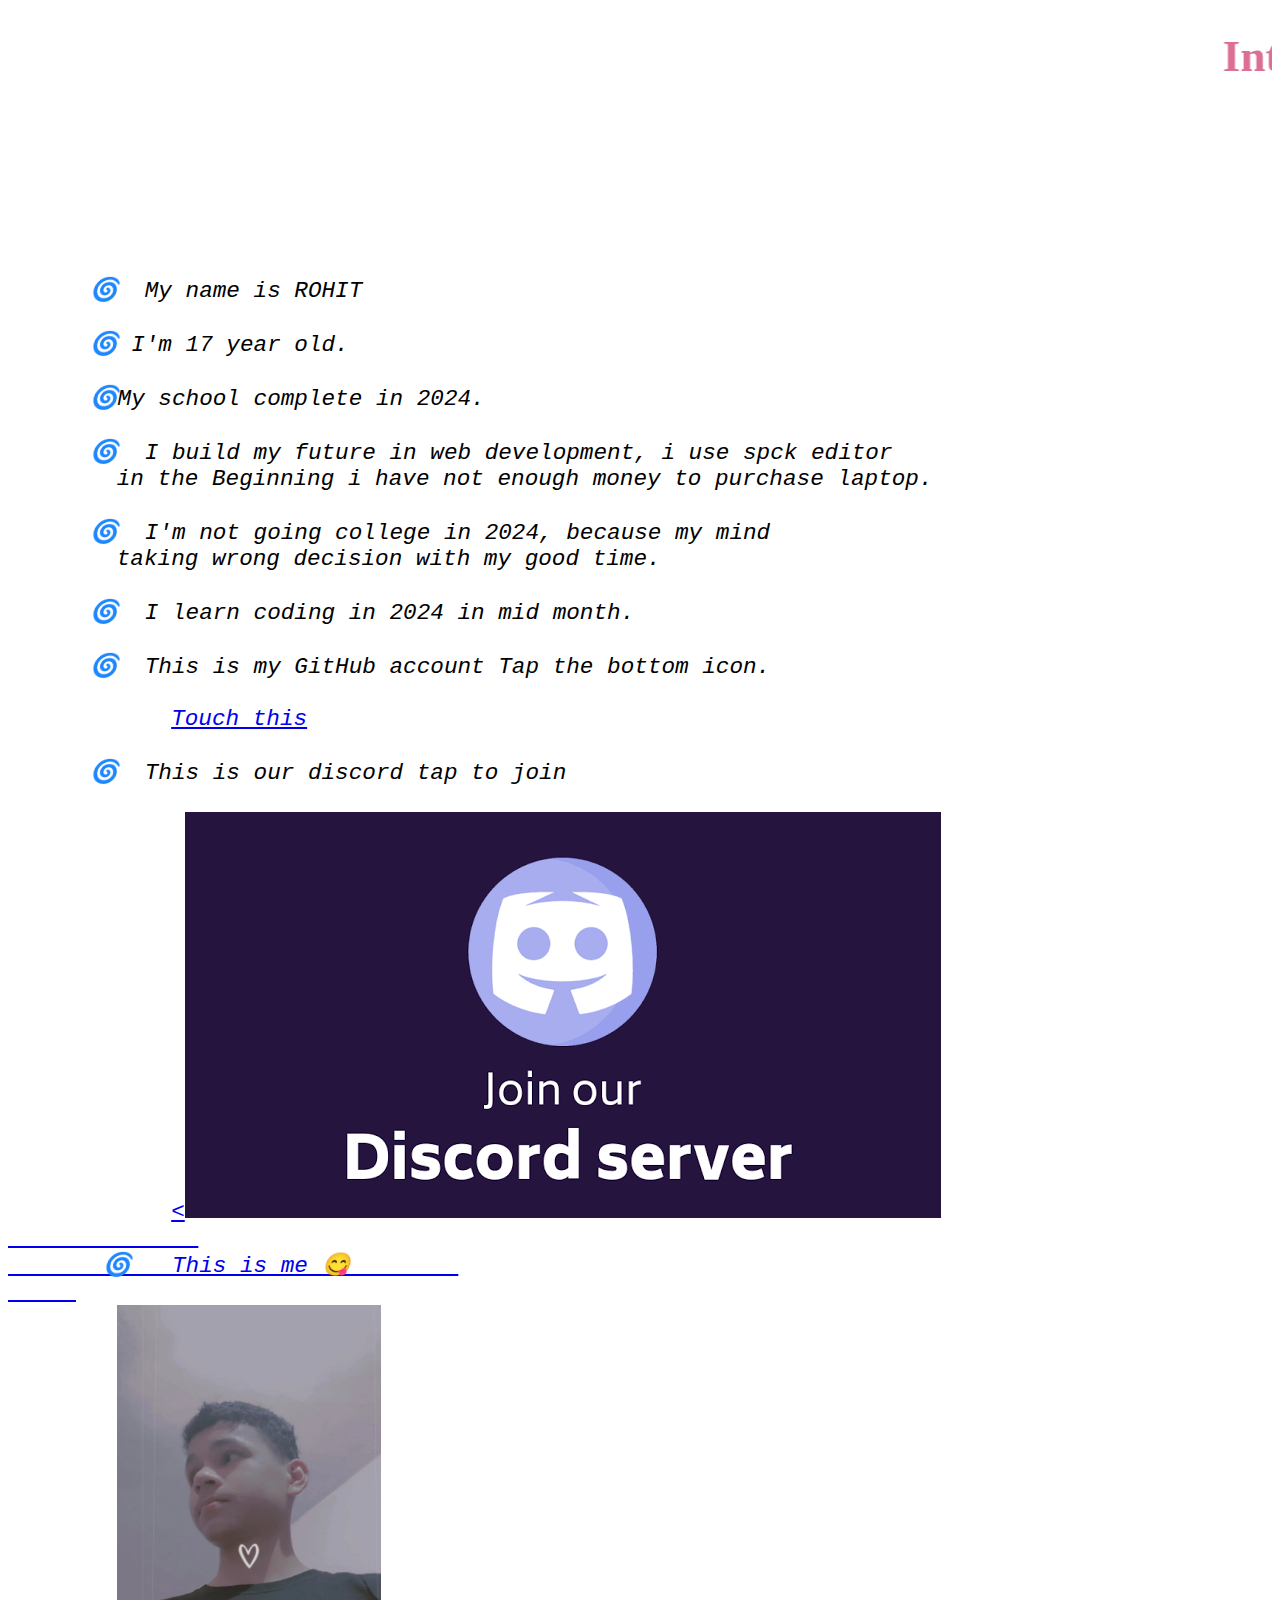
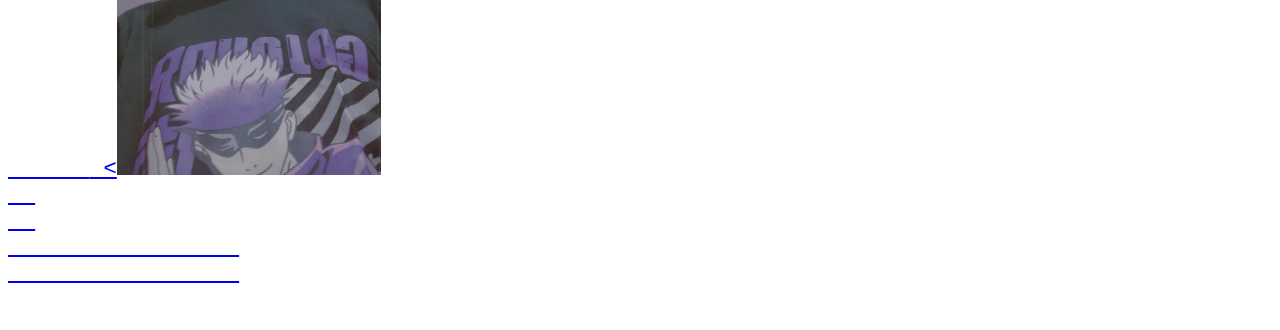
==== index.html @ 660eb676 "update" ====
<!DOCTYPE html>
<html lang="en">
<head>
  <meta charset="UTF-8">
  <meta http-equiv="X-UA-Compatible" content="IE=Edge">
  <meta name="viewport" content="width=device-width, initial-scale=1">

  <title>HTML</title>
  
  
  <!-- HTML -->
  
  

  <!-- Custom Styles -->
  <link rel="stylesheet" href="style.css">
</head>

<body>
  
  

         <div>  <h1>
            <h1 style="color: palevioletred;">
      <marquee behavior="Intro" direction="Intro">Intro</marquee>
      </h1>
  </h1>

        
         <br>
         
    <i>
      
     <div>
       
     <pre>    
     

     
      🌀  My name is ROHIT    
    
      🌀 I'm 17 year old.
        
      🌀My school complete in 2024.
        
      🌀  I build my future in web development, i use spck editor
        in the Beginning i have not enough money to purchase laptop.
        
      🌀  I'm not going college in 2024, because my mind
        taking wrong decision with my good time.
         
      🌀  I learn coding in 2024 in mid month.
        
      🌀  This is my GitHub account Tap the bottom icon.
                 
            <a href="https://github.com/Mightguy02"target>Touch this</a>
            
      🌀  This is our discord tap to join 
            
            <a href="https://discord.com/invite/w4ccC7y3"target="_main"><<img src="/Discord.png" alt="discord join"</a>
              
       🌀   This is me 😋        
     
      <span> <<img src="/Undev.jpg" alt="It's Me" height="470"
             
         
         
       </span>
  
  
                 </i>
                 </div>
                

   
           
                 </pre>
      
  
    
              <br>
 
       
  <!-- Project -->
  
  <script src="main.js"></script>
</body>
</html>
---- style.css ----
body {
 
    font-size: 17pt;
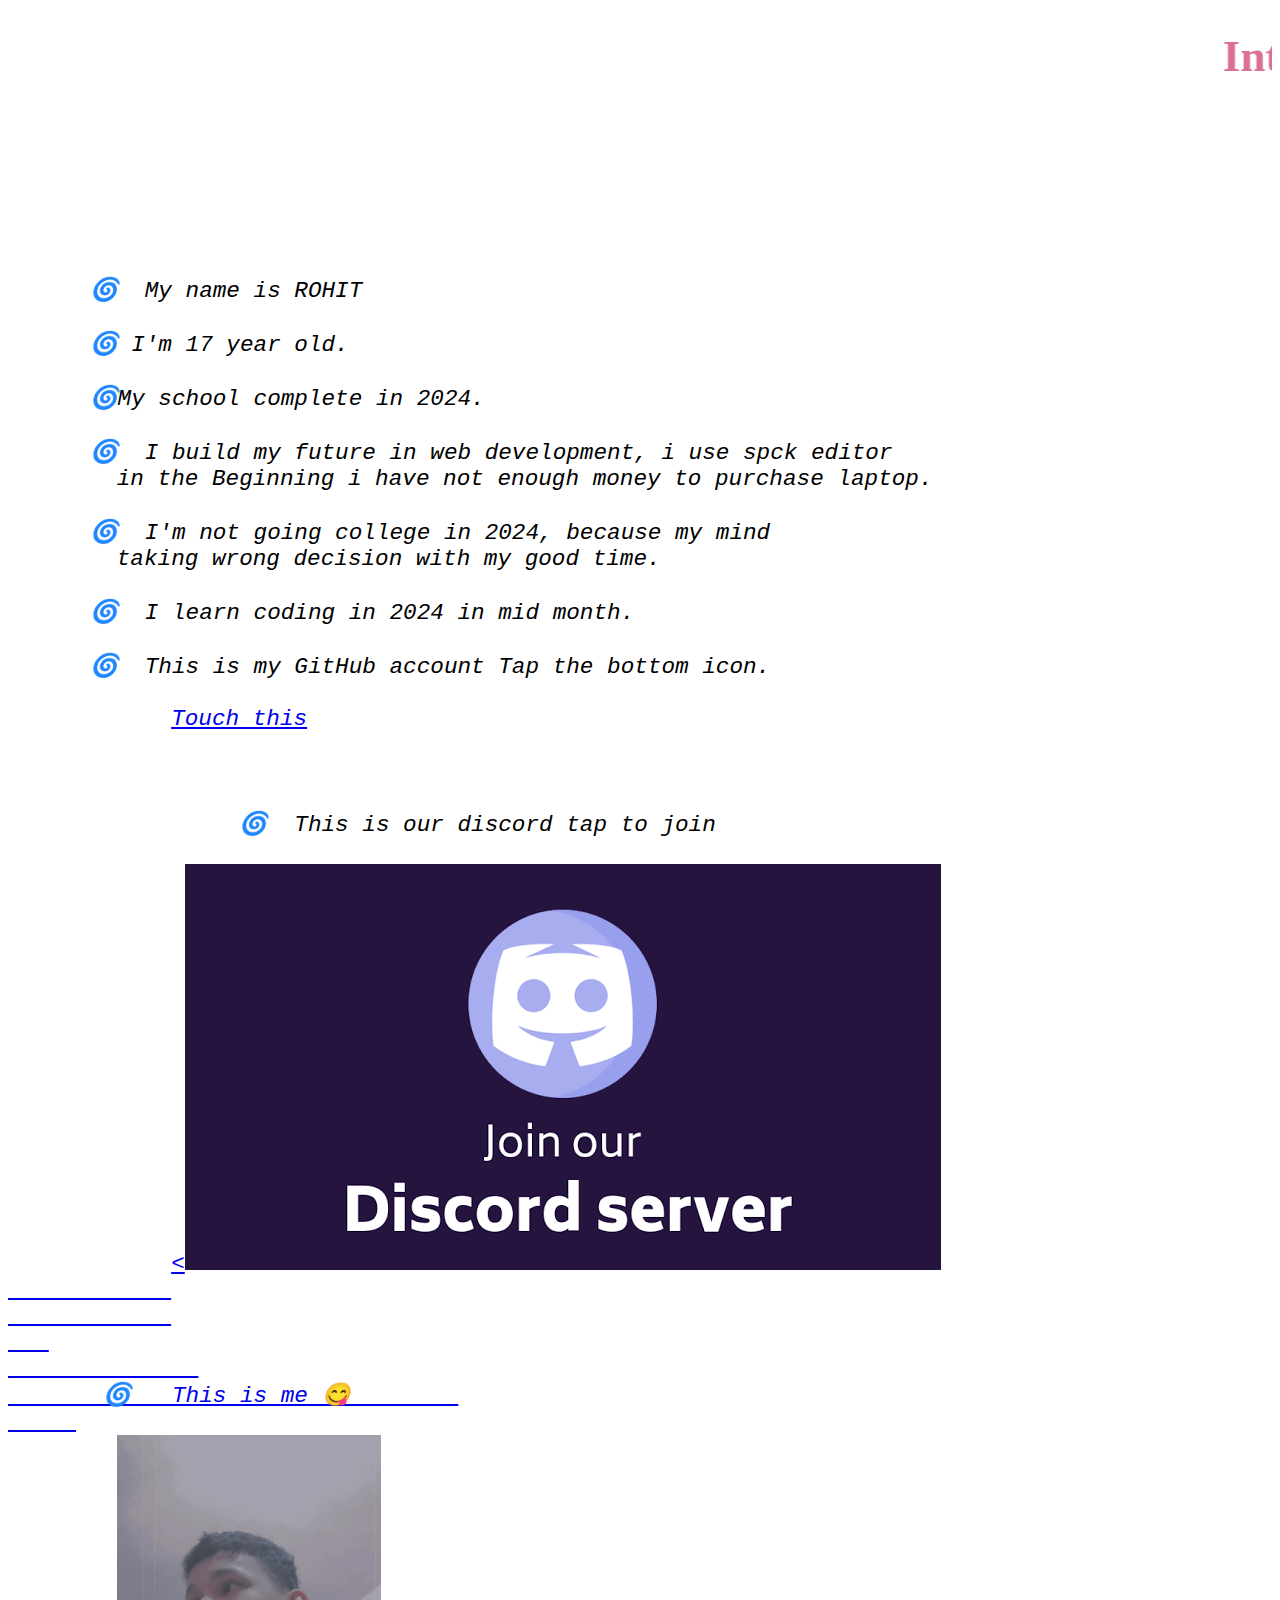
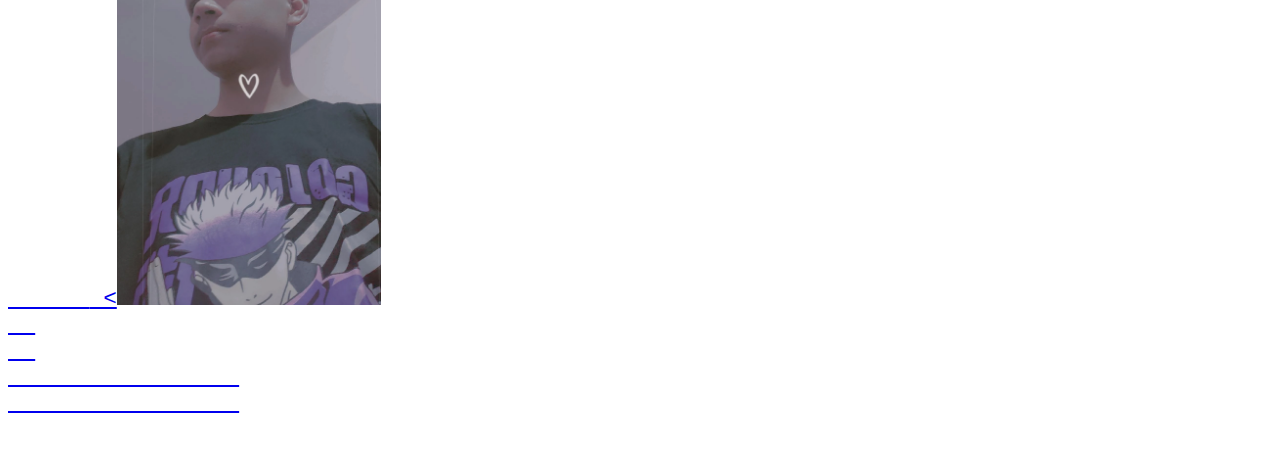
==== commit 9d9df475: "update index.html" ====
--- a/index.html
+++ b/index.html
@@ -55,14 +55,20 @@
                  
             <a href="https://github.com/Mightguy02"target>Touch this</a>
             
-      🌀  This is our discord tap to join 
+            <span>
+              
+                 🌀  This is our discord tap to join 
             
             <a href="https://discord.com/invite/w4ccC7y3"target="_main"><<img src="/Discord.png" alt="discord join"</a>
+            
+            </span>
+   
               
        🌀   This is me 😋        
      
       <span> <<img src="/Undev.jpg" alt="It's Me" height="470"
              
+           
          
          
        </span>
--- a/style.css
+++ b/style.css
@@ -1,4 +1,6 @@
 body {
  
     font-size: 17pt;
+  
+  
   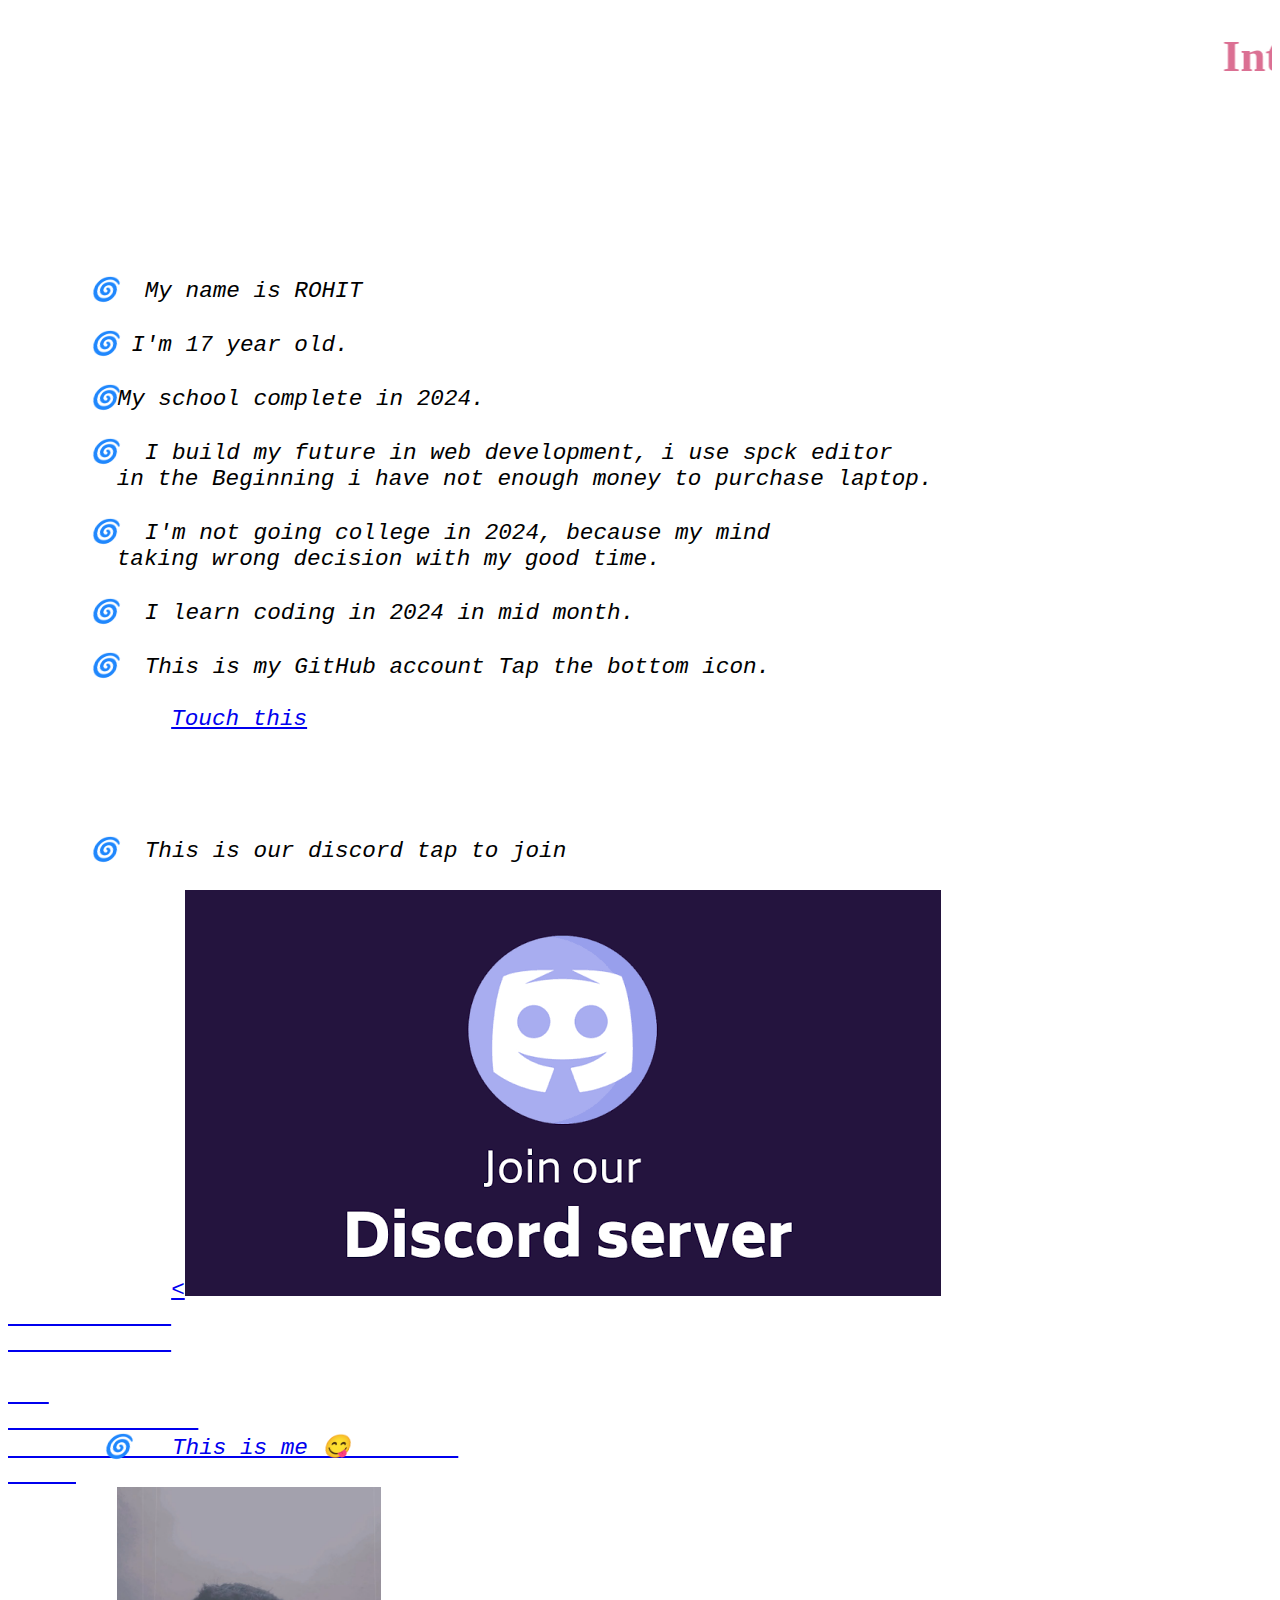
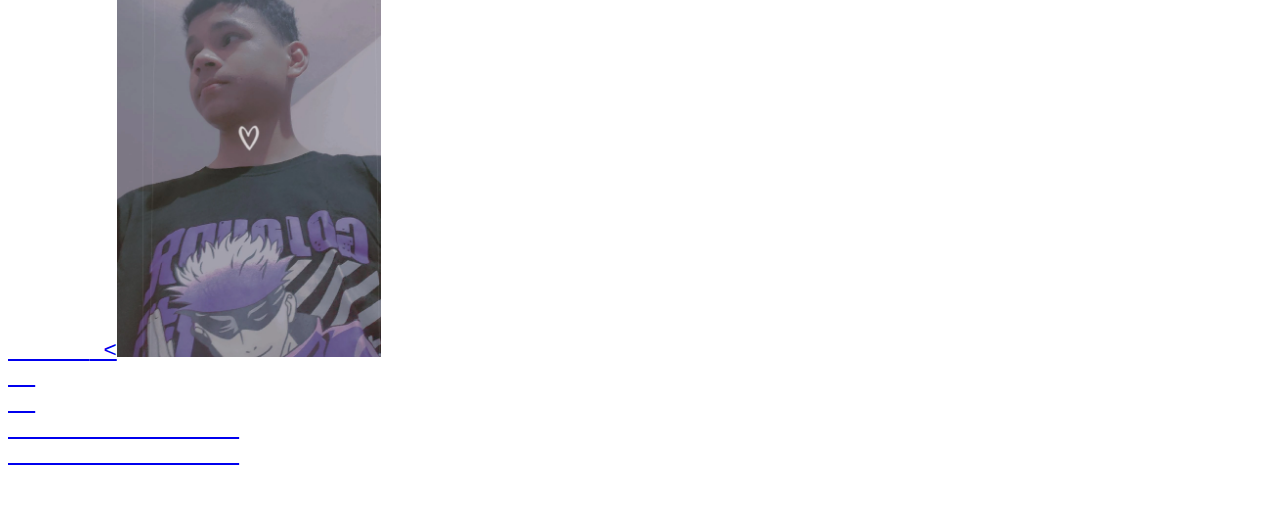
==== commit 31ccfd28: "update index.html" ====
--- a/index.html
+++ b/index.html
@@ -55,13 +55,13 @@
                  
             <a href="https://github.com/Mightguy02"target>Touch this</a>
             
-            <span>
+            <div>
               
-                 🌀  This is our discord tap to join 
+      🌀  This is our discord tap to join 
             
             <a href="https://discord.com/invite/w4ccC7y3"target="_main"><<img src="/Discord.png" alt="discord join"</a>
             
-            </span>
+            </div>
    
               
        🌀   This is me 😋        
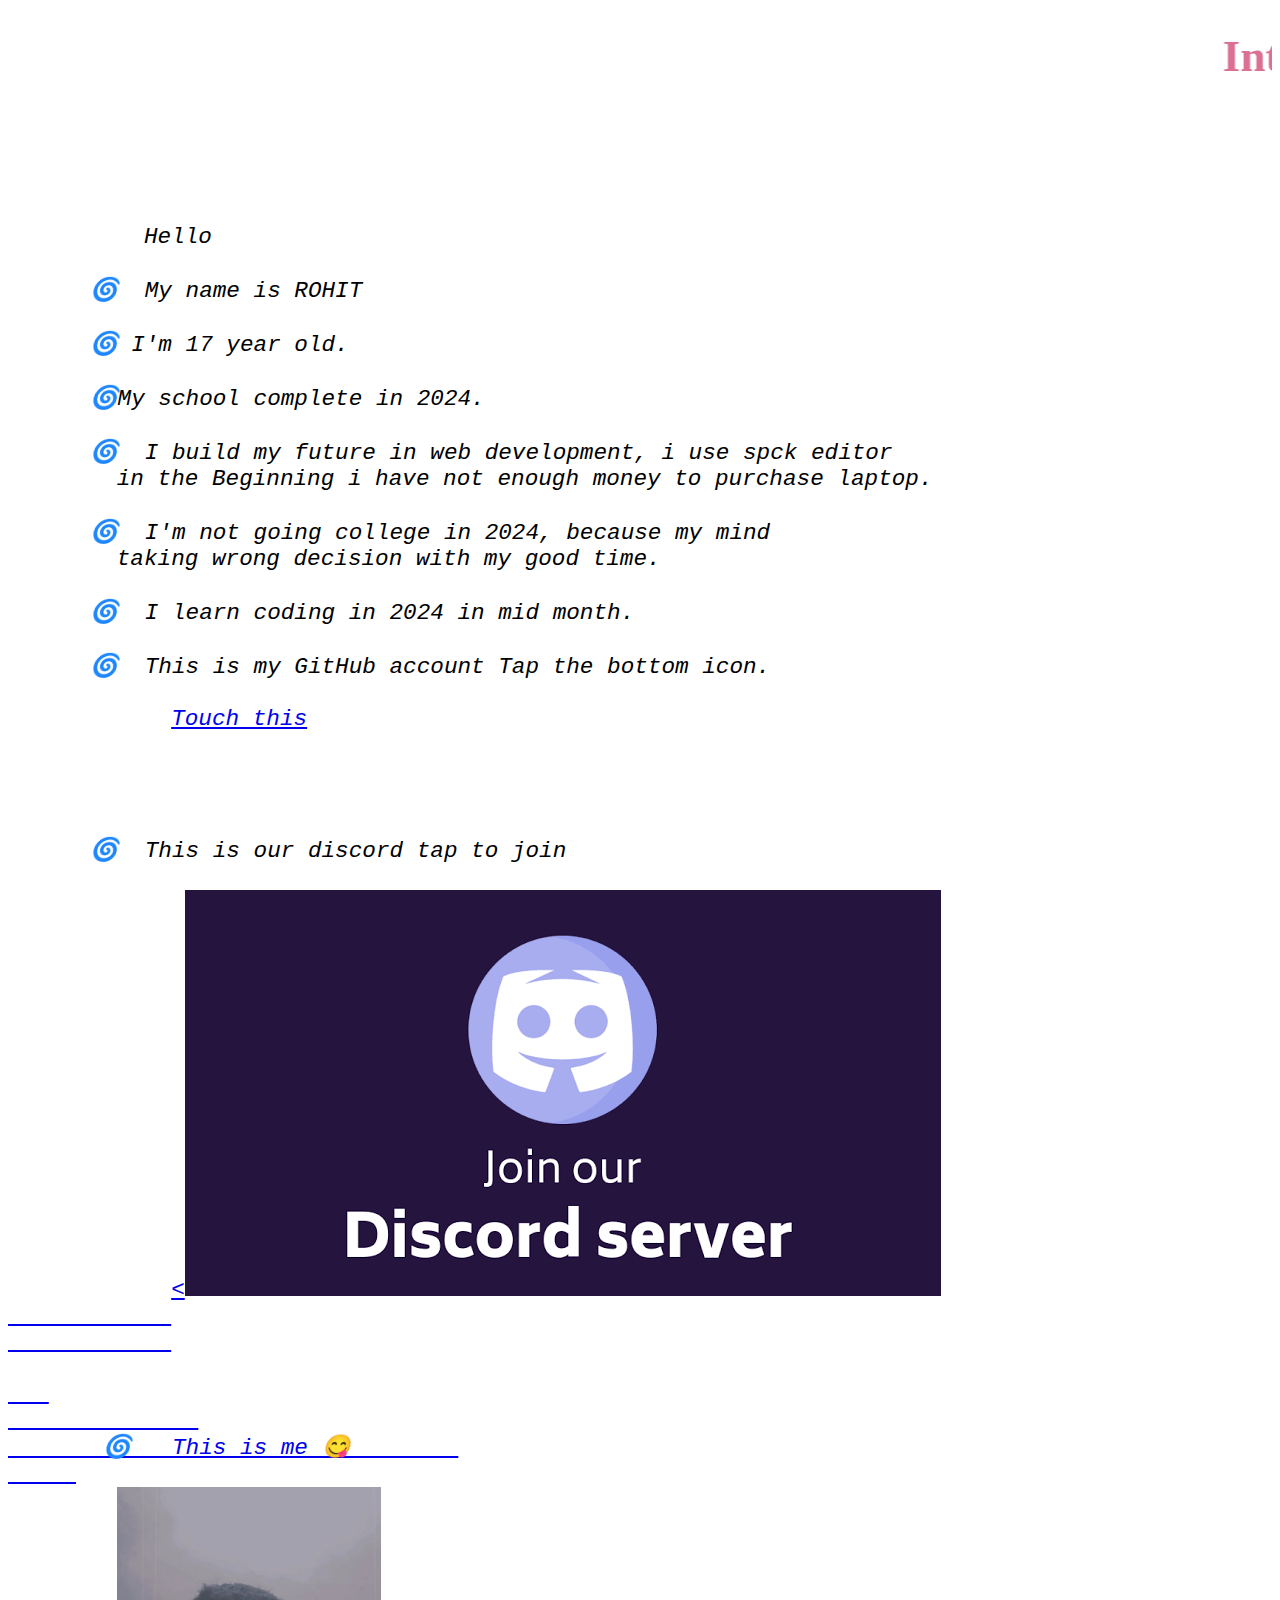
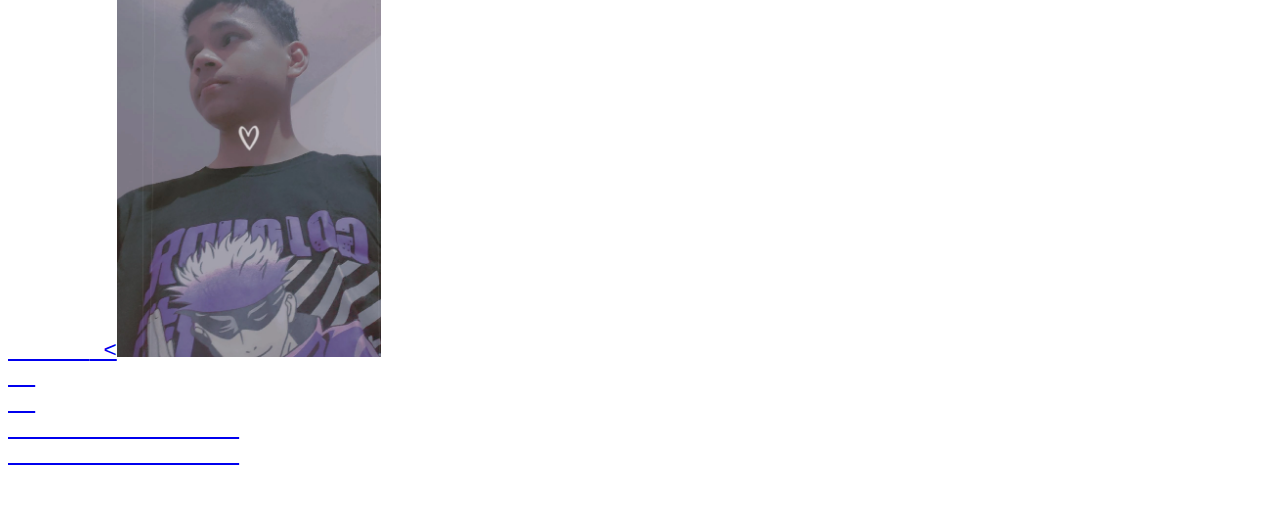
==== commit 5c5b3f47: "update index.html" ====
--- a/index.html
+++ b/index.html
@@ -35,8 +35,8 @@
        
      <pre>    
      
-
-     
+          Hello  
+    
       🌀  My name is ROHIT    
     
       🌀 I'm 17 year old.
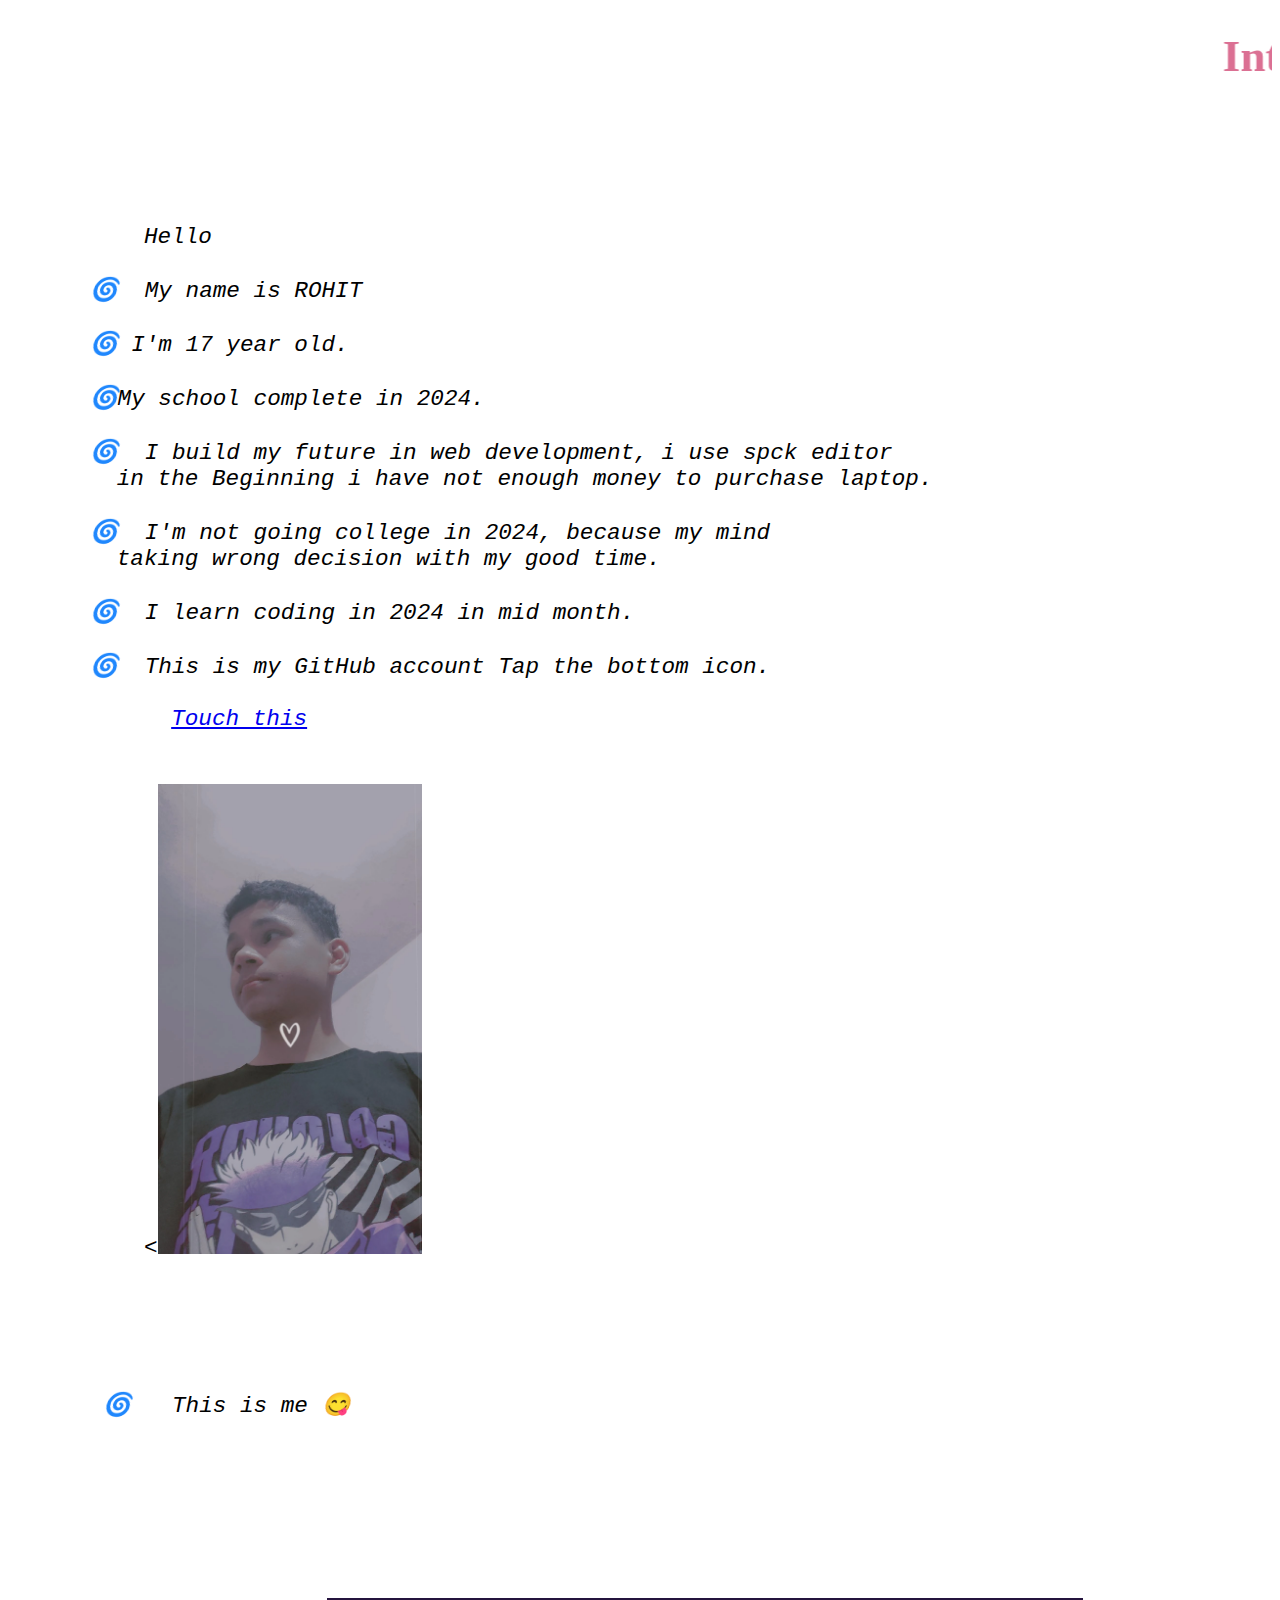
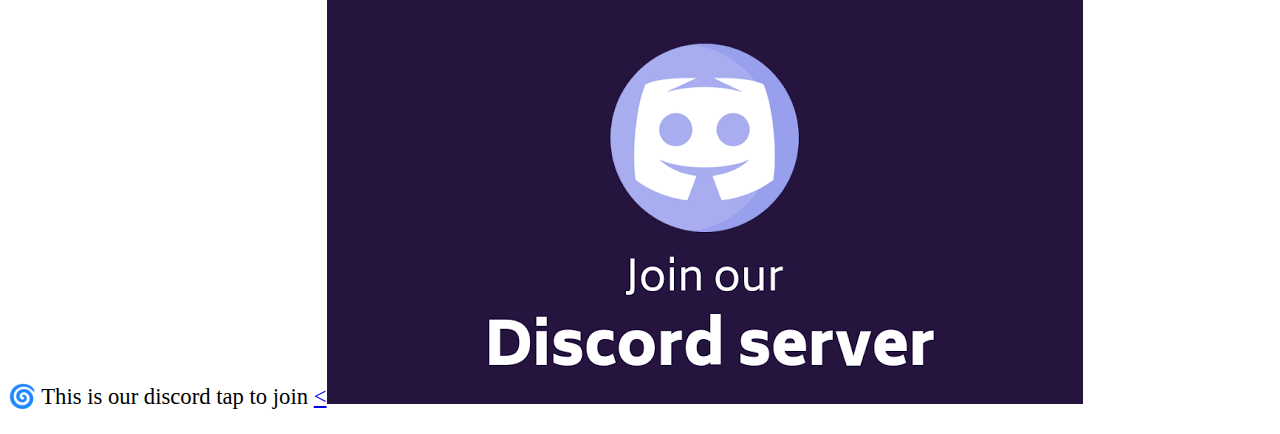
==== commit 6c6cbb23: "update index.html" ====
--- a/index.html
+++ b/index.html
@@ -55,23 +55,21 @@
                  
             <a href="https://github.com/Mightguy02"target>Touch this</a>
             
-            <div>
+            
+         <span> <<img src="/Undev.jpg" alt="It's Me" height="470"
+             
+           
+         
+         
+       </span>    
+            
               
-      🌀  This is our discord tap to join 
-            
-            <a href="https://discord.com/invite/w4ccC7y3"target="_main"><<img src="/Discord.png" alt="discord join"</a>
-            
-            </div>
+
    
               
        🌀   This is me 😋        
      
-      <span> <<img src="/Undev.jpg" alt="It's Me" height="470"
-             
-           
-         
-         
-       </span>
+    
   
   
                  </i>
@@ -83,6 +81,12 @@
                  </pre>
       
   
+  <div>
+              🌀  This is our discord tap to join 
+            
+            <a href="https://discord.com/invite/w4ccC7y3"target="_main"><<img src="/Discord.png" alt="discord join"</a>
+            
+            </div>   
     
               <br>
  
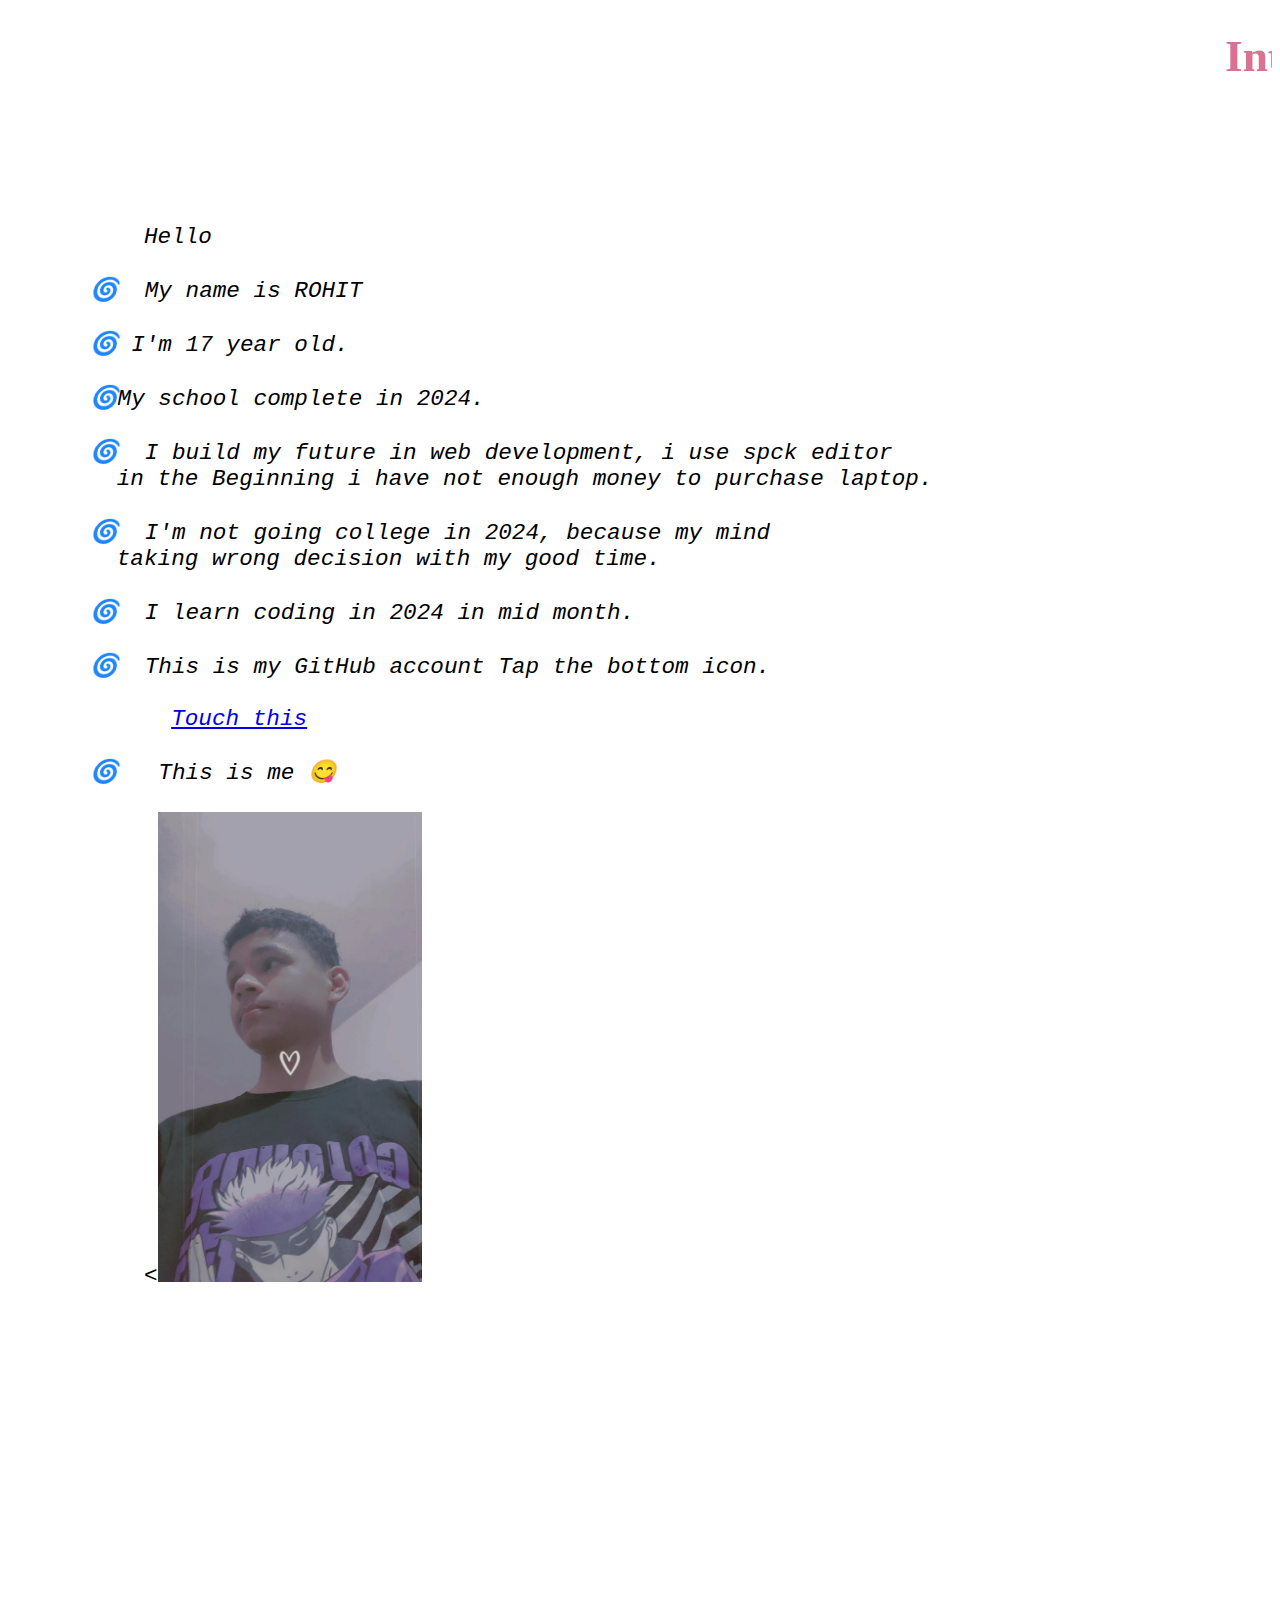
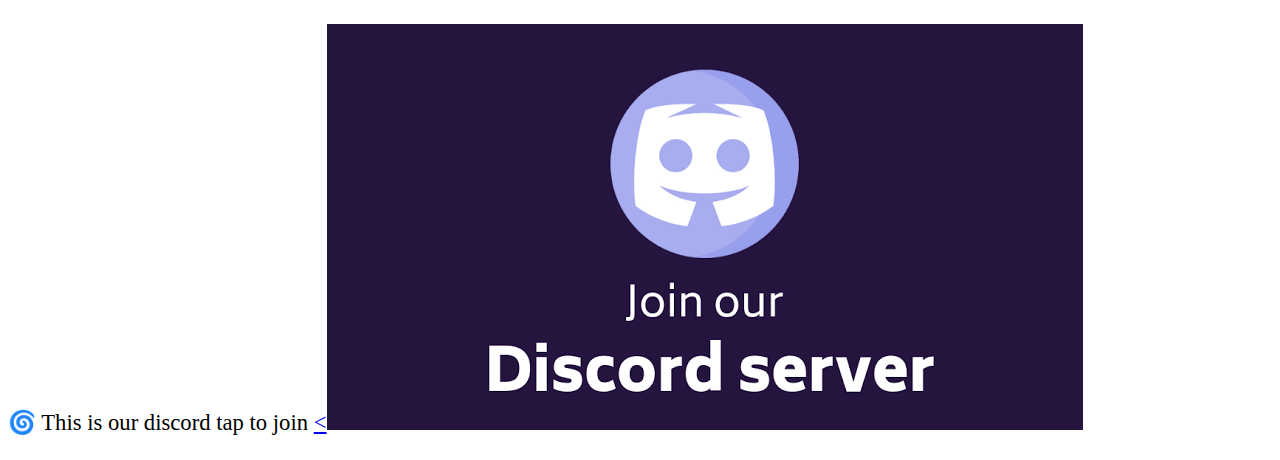
==== commit c1ae53a2: "update index.html" ====
--- a/index.html
+++ b/index.html
@@ -55,6 +55,7 @@
                  
             <a href="https://github.com/Mightguy02"target>Touch this</a>
             
+      🌀   This is me 😋        
             
          <span> <<img src="/Undev.jpg" alt="It's Me" height="470"
              
@@ -67,7 +68,7 @@
 
    
               
-       🌀   This is me 😋        
+
      
     
   
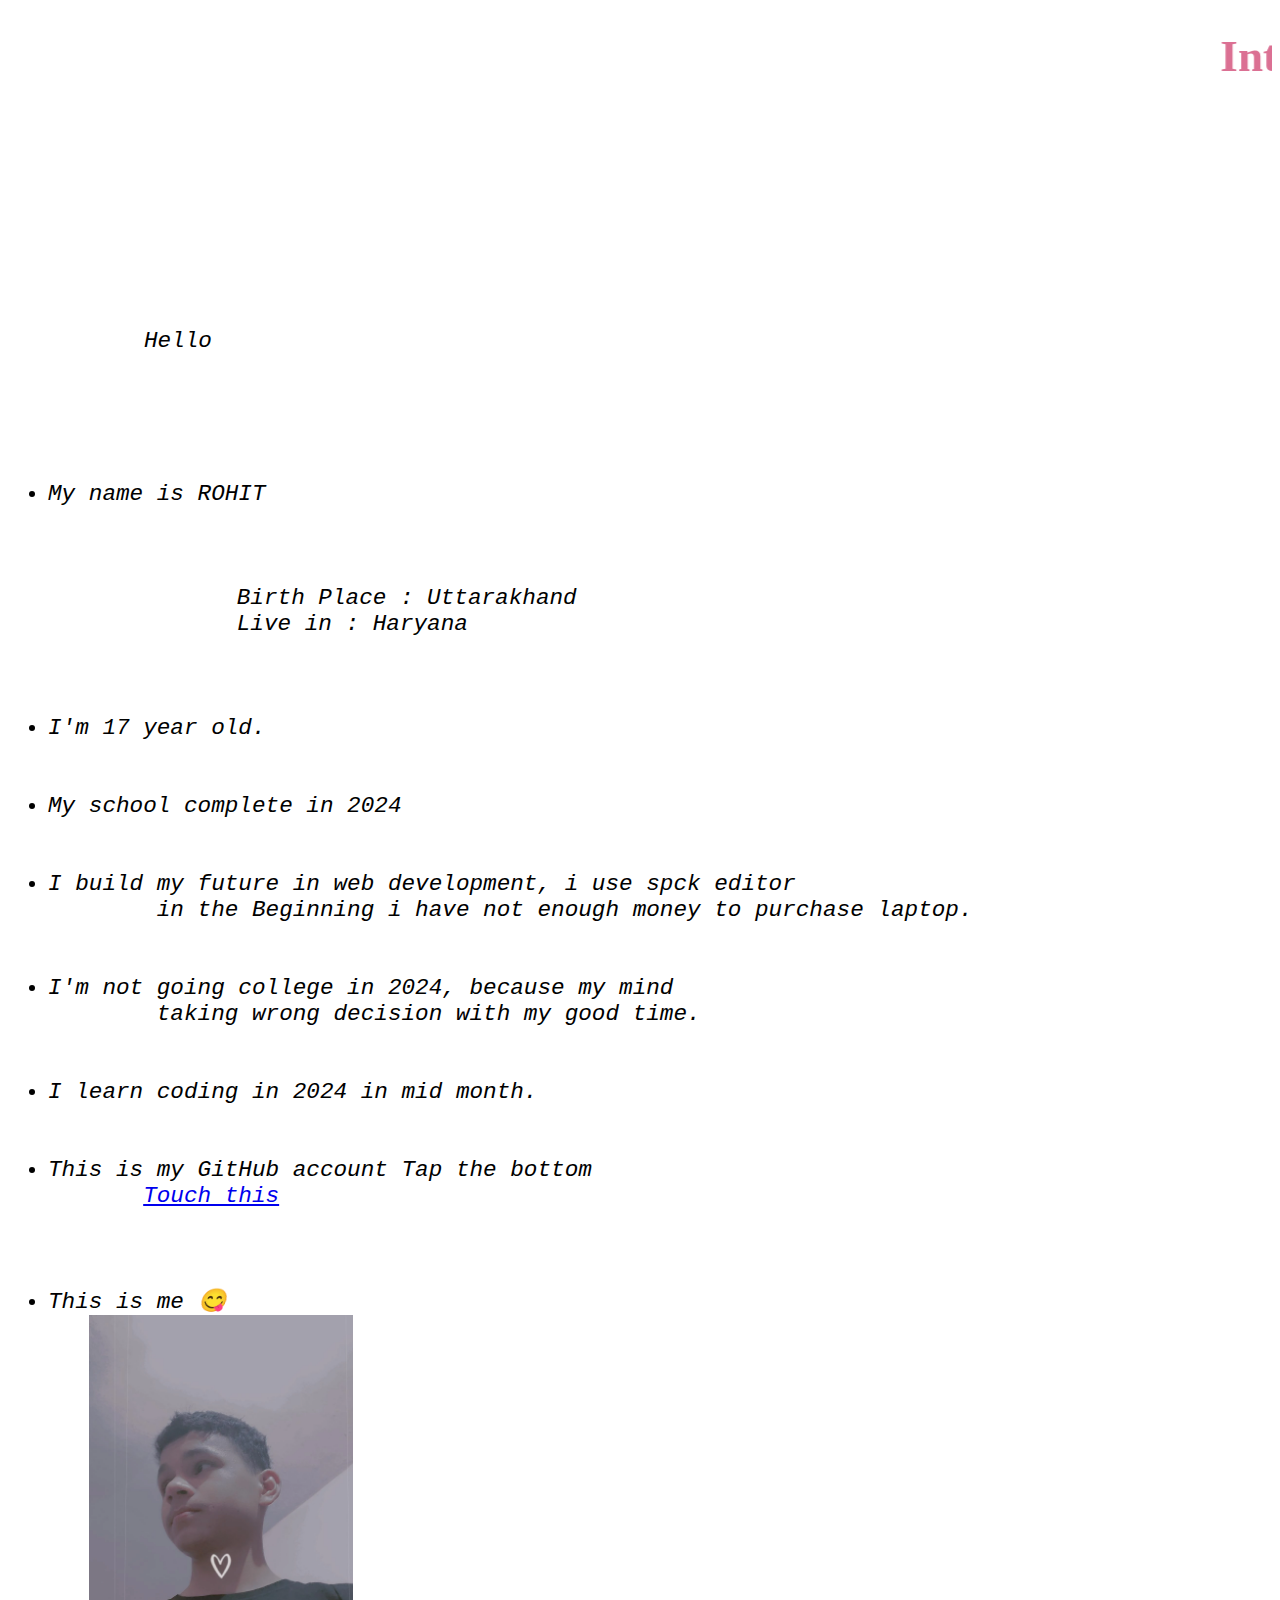
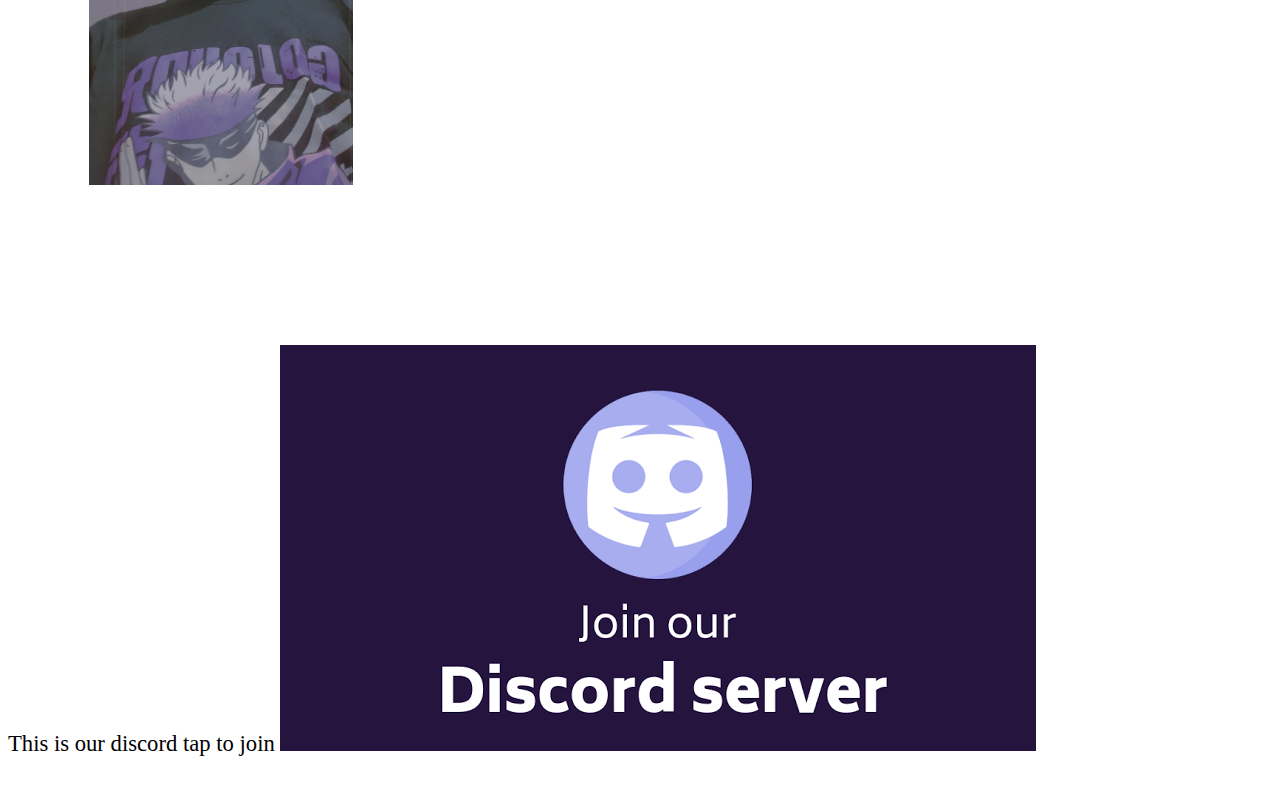
==== commit 53e65e1a: "update index.html" ====
--- a/index.html
+++ b/index.html
@@ -35,44 +35,32 @@
        
      <pre>    
      
-          Hello  
-    
-      🌀  My name is ROHIT    
-    
-      🌀 I'm 17 year old.
-        
-      🌀My school complete in 2024.
-        
-      🌀  I build my future in web development, i use spck editor
-        in the Beginning i have not enough money to purchase laptop.
-        
-      🌀  I'm not going college in 2024, because my mind
-        taking wrong decision with my good time.
-         
-      🌀  I learn coding in 2024 in mid month.
-        
-      🌀  This is my GitHub account Tap the bottom icon.
-                 
-            <a href="https://github.com/Mightguy02"target>Touch this</a>
-            
-      🌀   This is me 😋        
-            
-         <span> <<img src="/Undev.jpg" alt="It's Me" height="470"
-             
-           
-         
-         
-       </span>    
-            
-              
-
-   
-              
 
      
-    
-  
-  
+     
+     
+          Hello  
+            
+    <ul>
+      <li>My name is ROHIT  </li> <ul> <ul>
+        Birth Place : Uttarakhand 
+        Live in : Haryana
+      </ul></ul> 
+      <li>I'm 17 year old.</li>
+     <li>My school complete in 2024</li>
+      <li>I build my future in web development, i use spck editor
+        in the Beginning i have not enough money to purchase laptop.</li> 
+        <li>I'm not going college in 2024, because my mind
+        taking wrong decision with my good time.</li> 
+       <li>I learn coding in 2024 in mid month.</li>  
+       <li>This is my GitHub account Tap the bottom 
+       <a href="https://github.com/Mightguy02"target>Touch this</a>
+            </li>  
+  <li>This is me 😋        
+  <span> <img src="/Undev.jpg" alt="It's Me" height="470"</li>   
+           
+       </span>    
+           
                  </i>
                  </div>
                 
@@ -83,9 +71,10 @@
       
   
   <div>
-              🌀  This is our discord tap to join 
+              <li>This is our discord tap to join 
             
-            <a href="https://discord.com/invite/w4ccC7y3"target="_main"><<img src="/Discord.png" alt="discord join"</a>
+            <a href="https://discord.com/invite/w4ccC7y3"target="_main"><img src="/Discord.png" alt="discord join"</a>
+            </li>  
             
             </div>   
     
